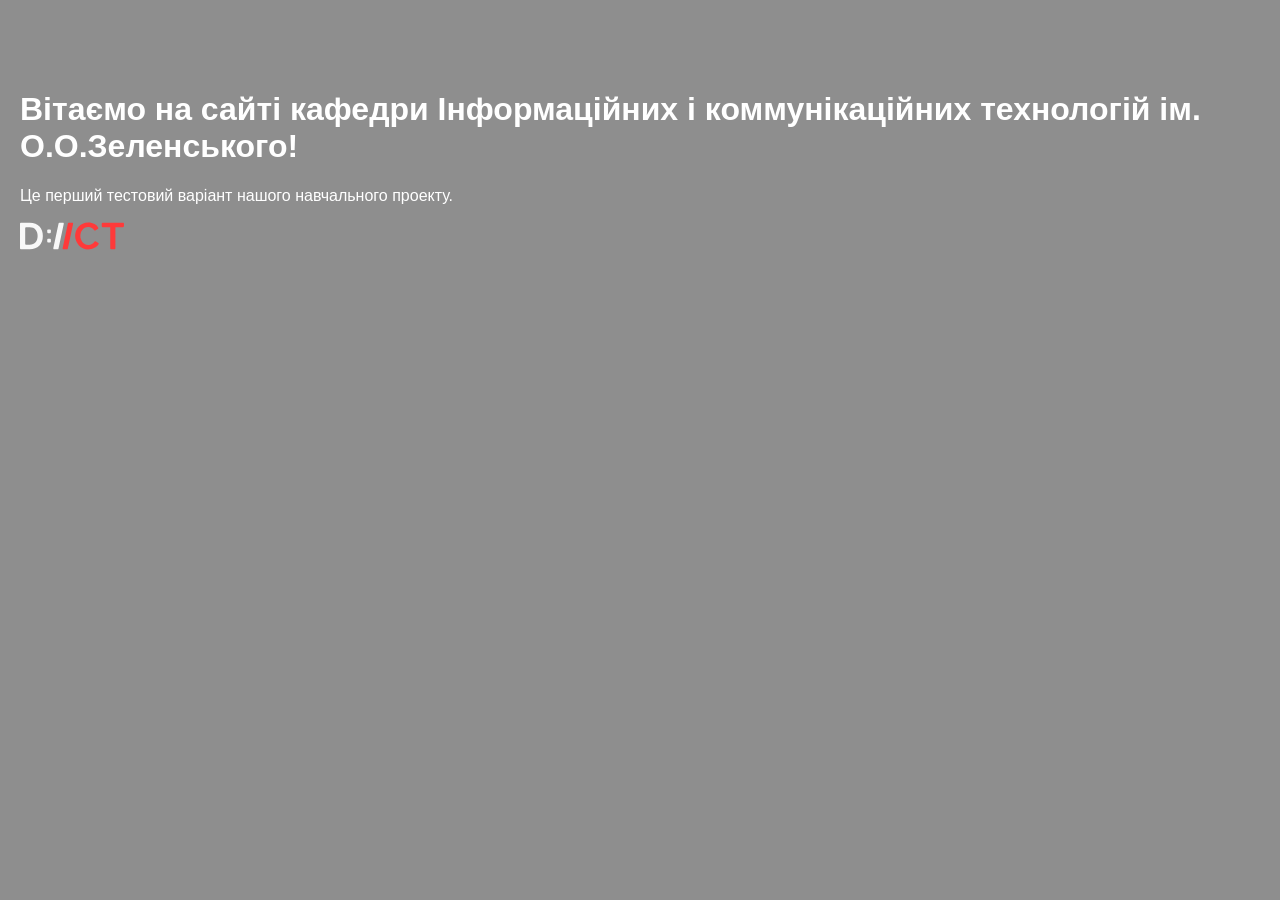
==== index.html @ 8f036c39 "Initial commit: create proect" ====
<!doctype html>
<html lang="en">
<head>
    <meta charset="UTF-8">
    <meta name="viewport"
          content="width=device-width, user-scalable=no, initial-scale=1.0, maximum-scale=1.0, minimum-scale=1.0">
    <meta http-equiv="X-UA-Compatible" content="ie=edge">
    <title>Homepage | Department of Information and Communication Technologies</title>
    <link rel="stylesheet" href="css/style.css">
</head>
<body>
    <h1>Вітаємо на сайті кафедри Інформаційних і коммунікаційних технологій ім. О.О.Зеленського!</h1>
    <p>Це перший тестовий варіант нашого навчального проекту.</p>
    <img src="images/logo.svg" alt="Логотип кафедри">
    <script src="js/main.js"></script>
</body>
</html>
---- css/style.css ----
body {
    font-family: Arial, sans-serif;
    background-color: #8E8E8E;
    color: #FFF;
    max-width: 1280px;
    margin: 50px auto;
    padding: 20px;
}
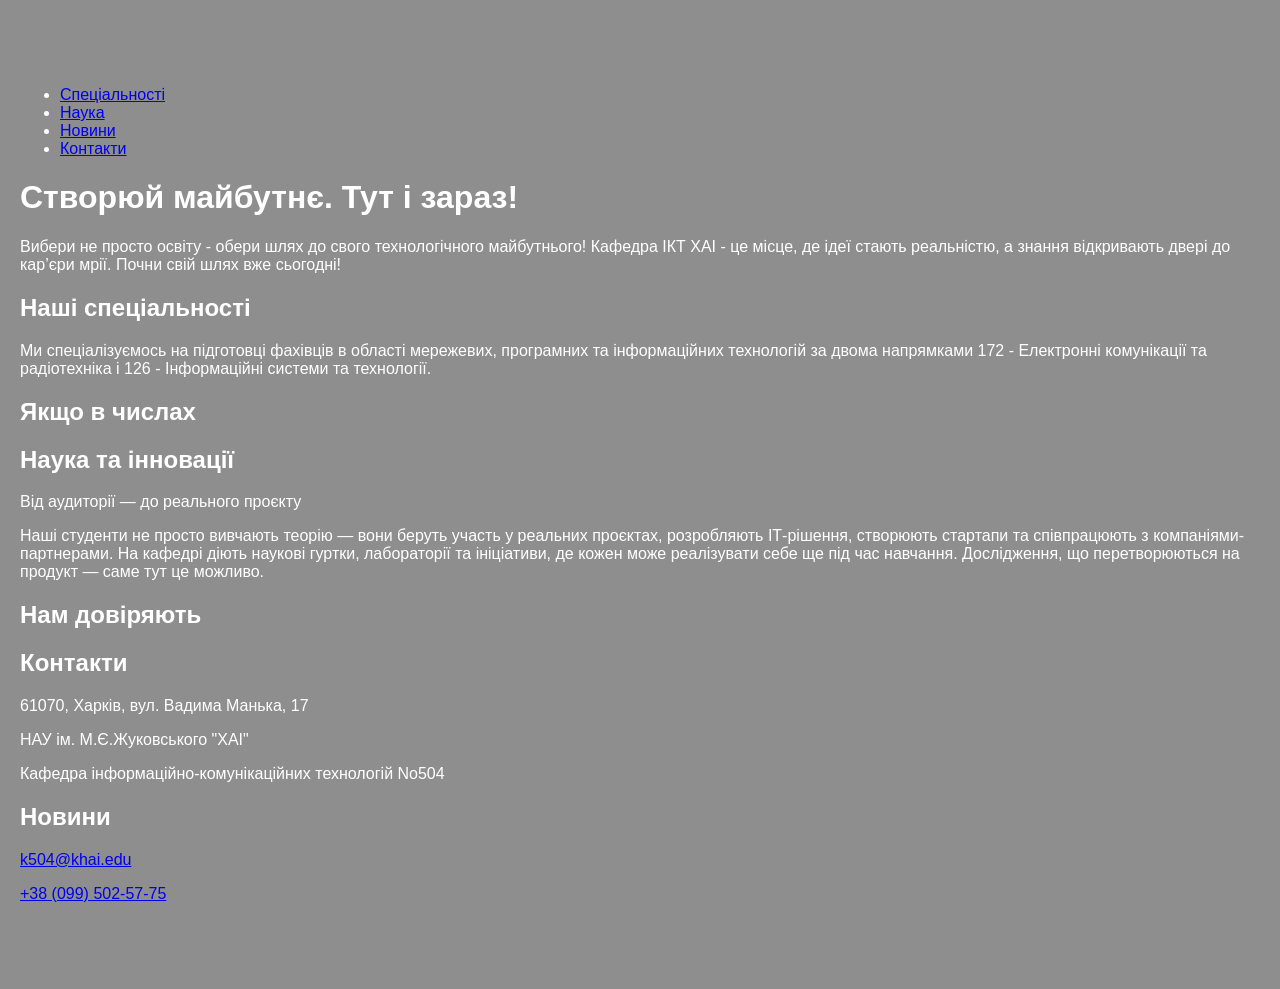
==== commit 5af09341: "Practical work #2: created a basic page structure" ====
--- a/index.html
+++ b/index.html
@@ -8,10 +8,50 @@
     <title>Homepage | Department of Information and Communication Technologies</title>
     <link rel="stylesheet" href="css/style.css">
 </head>
+<nav>
+    <ul>
+        <li><a href="#specialties">Спеціальності</a></li>
+        <li><a href="#science">Наука</a></li>
+        <li><a href="#news">Новини</a></li>
+        <li><a href="#contact">Контакти</a></li>
+    </ul>
+</nav>
 <body>
-    <h1>Вітаємо на сайті кафедри Інформаційних і коммунікаційних технологій ім. О.О.Зеленського!</h1>
-    <p>Це перший тестовий варіант нашого навчального проекту.</p>
-    <img src="images/logo.svg" alt="Логотип кафедри">
-    <script src="js/main.js"></script>
+<h1>Створюй майбутнє. Тут і зараз!</h1>
+<p>
+    Вибери не просто освіту - обери шлях до свого технологічного майбутнього!
+    Кафедра ІКТ ХАІ - це місце, де ідеї
+    стають реальністю, а знання відкривають двері до кар’єри мрії. Почни свій
+    шлях вже сьогодні!
+</p>
+<h2 id="specialties">Наші спеціальності</h2>
+<p>
+    Ми спеціалізуємось на підготовці фахівців в області мережевих, програмних
+    та інформаційних технологій за двома
+    напрямками 172 - Електронні комунікації та радіотехніка і 126 -
+    Інформаційні системи та технології.
+</p>
+<h2>Якщо в числах</h2>
+<h2 id="science">Наука та інновації</h2>
+<p>Від аудиторії — до реального проєкту</p>
+<p>
+    Наші студенти не просто вивчають теорію — вони беруть участь у реальних
+    проєктах, розробляють ІТ-рішення,
+    створюють стартапи та співпрацюють з компаніями-партнерами. На кафедрі
+    діють наукові гуртки, лабораторії та
+    ініціативи, де кожен може реалізувати себе ще під час навчання.
+    Дослідження, що перетворюються на продукт —
+    саме тут це можливо.
+</p>
+<h2>Нам довіряють</h2>
+<h2 id="contact">Контакти</h2>
+<p>61070, Харків, вул. Вадима Манька, 17</p>
+<p>НАУ ім. М.Є.Жуковського "ХАІ"</p>
+<p>Кафедра інформаційно-комунікаційних технологій No504</p>
+<h2 id="news">Новини</h2>
 </body>
+<p><a href="mailto:k504@khai.edu">k504@khai.edu</a></p>
+<p>
+    <a href="tel:+380995025775">+38 (099) 502-57-75</a>
+</p>
 </html>
